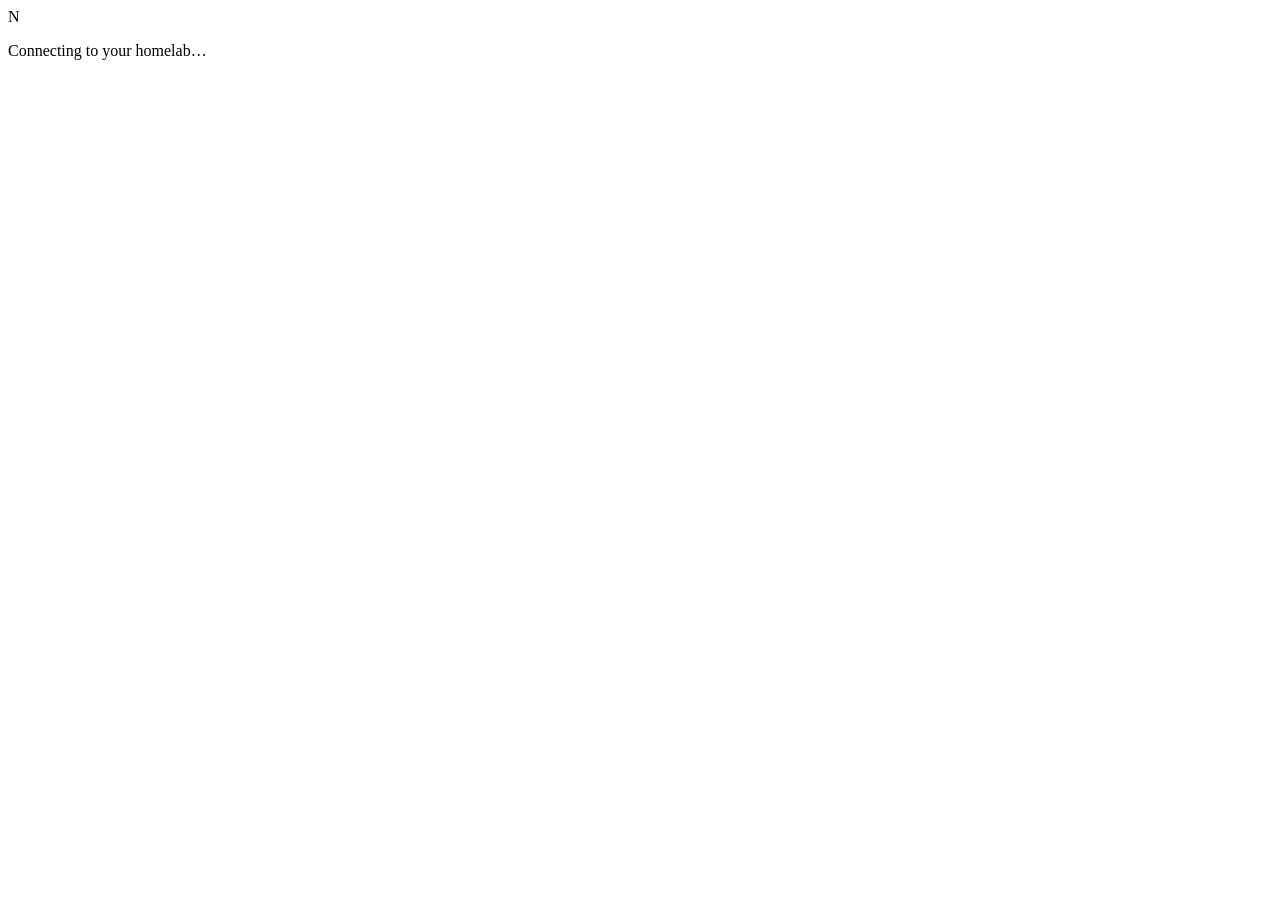
==== admin/static/index.html @ 4a8c11a8 "Complete guided installation, guarded upgrades, portal operations, roles and recovery workflows" ====
<!doctype html>
<html lang="en"><head><meta charset="utf-8"><meta name="viewport" content="width=device-width,initial-scale=1"><title>Nixlab · Homelab control</title><link rel="stylesheet" href="/style.css"><script src="/operations.js" defer></script><script src="/app.js" defer></script></head>
<body><div id="app"><main class="loading"><span class="mark">N</span><p>Connecting to your homelab…</p></main></div><div id="toast" role="status" aria-live="polite"></div></body></html>
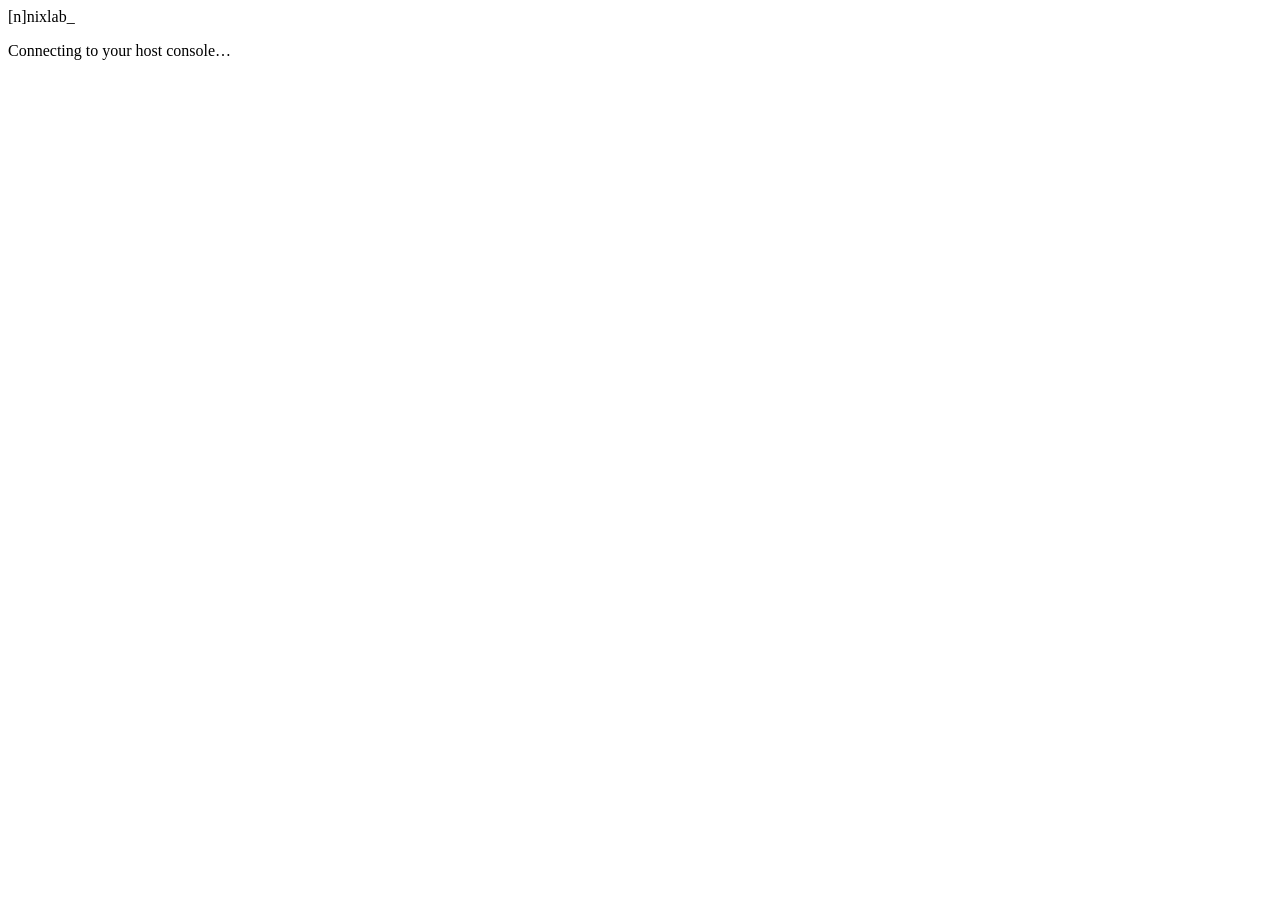
==== commit 427476e5: "Unify host web console and public website branding with shared offline assets" ====
--- a/admin/static/index.html
+++ b/admin/static/index.html
@@ -1,3 +1,3 @@
 <!doctype html>
-<html lang="en"><head><meta charset="utf-8"><meta name="viewport" content="width=device-width,initial-scale=1"><title>Nixlab · Homelab control</title><link rel="stylesheet" href="/style.css"><script src="/operations.js" defer></script><script src="/app.js" defer></script></head>
-<body><div id="app"><main class="loading"><span class="mark">N</span><p>Connecting to your homelab…</p></main></div><div id="toast" role="status" aria-live="polite"></div></body></html>
+<html lang="en"><head><meta charset="utf-8"><meta name="viewport" content="width=device-width,initial-scale=1"><meta name="theme-color" content="#111310"><meta name="description" content="Nixlab private host console — declarative infrastructure, ordinary human consequences."><title>Nixlab · Host console</title><link rel="icon" href="/favicon.svg" type="image/svg+xml"><link rel="stylesheet" href="/brand.css"><link rel="stylesheet" href="/style.css"><script src="/api.js" defer></script><script src="/foundation.js" defer></script><script src="/operations.js" defer></script><script src="/events.js" defer></script><script src="/app.js" defer></script></head>
+<body><div id="app"><main class="loading"><div class="brand"><span class="brand-mark" aria-hidden="true">[n]</span><span>nixlab<span class="brand-cursor" aria-hidden="true">_</span></span></div><p>Connecting to your host console…</p></main></div><div id="toast" role="status" aria-live="polite"></div></body></html>
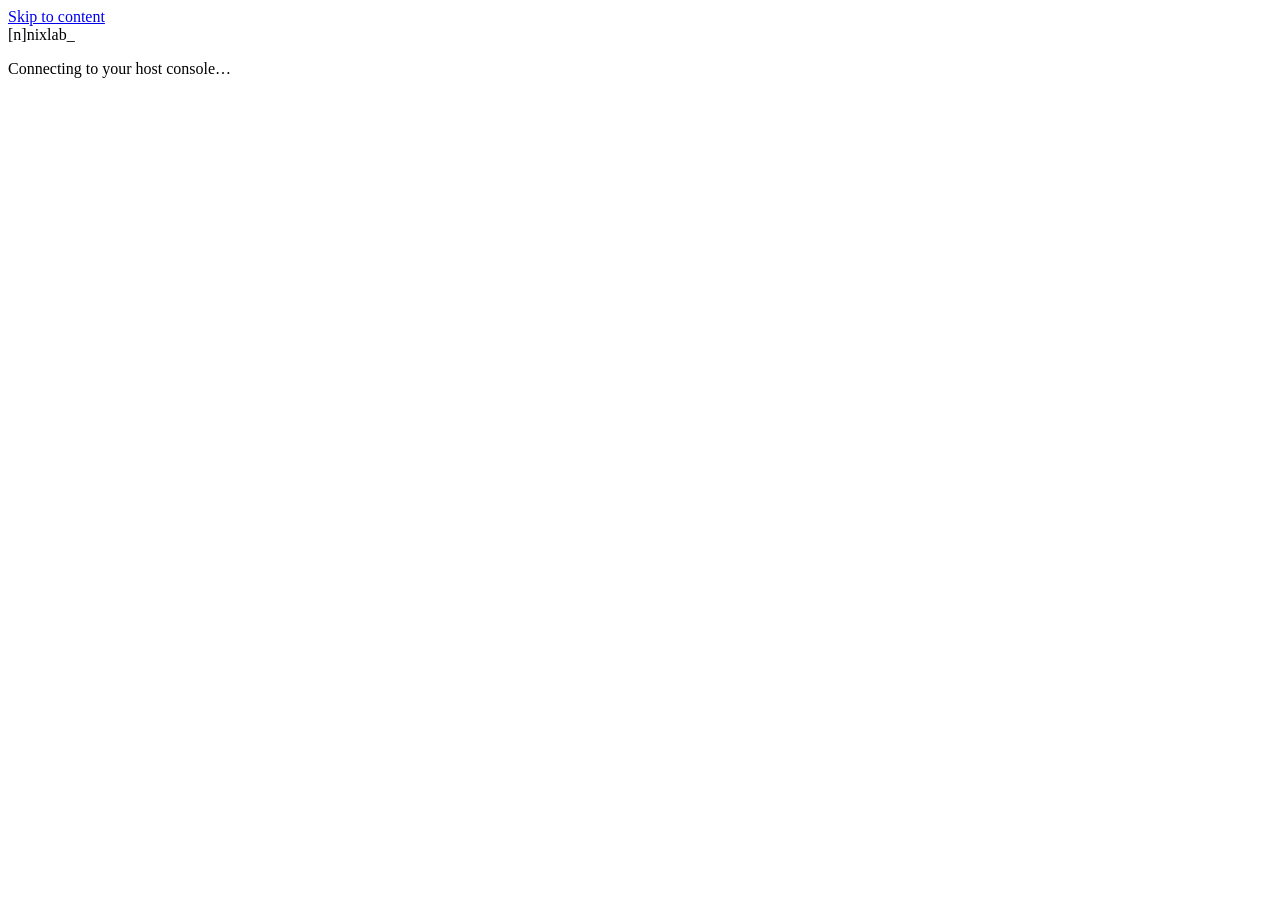
==== commit f307a6f3: "ui: add accessible entry landmark and new theme default" ====
--- a/admin/static/index.html
+++ b/admin/static/index.html
@@ -1,3 +1,3 @@
 <!doctype html>
-<html lang="en"><head><meta charset="utf-8"><meta name="viewport" content="width=device-width,initial-scale=1"><meta name="theme-color" content="#111310"><meta name="description" content="Nixlab private host console — declarative infrastructure, ordinary human consequences."><title>Nixlab · Host console</title><link rel="icon" href="/favicon.svg" type="image/svg+xml"><link rel="stylesheet" href="/brand.css"><link rel="stylesheet" href="/style.css"><script src="/api.js" defer></script><script src="/foundation.js" defer></script><script src="/operations.js" defer></script><script src="/events.js" defer></script><script src="/app.js" defer></script></head>
-<body><div id="app"><main class="loading"><div class="brand"><span class="brand-mark" aria-hidden="true">[n]</span><span>nixlab<span class="brand-cursor" aria-hidden="true">_</span></span></div><p>Connecting to your host console…</p></main></div><div id="toast" role="status" aria-live="polite"></div></body></html>
+<html lang="en" data-theme="dark"><head><meta charset="utf-8"><meta name="viewport" content="width=device-width,initial-scale=1"><meta name="theme-color" content="#0e1116"><meta name="description" content="NixLab private NixOS hypervisor console — guests, networking, backups and native management tools."><title>Nixlab · Host console</title><link rel="icon" href="/favicon.svg" type="image/svg+xml"><link rel="stylesheet" href="/brand.css"><link rel="stylesheet" href="/style.css"><script src="/projects.js" defer></script><script src="/api.js" defer></script><script src="/foundation.js" defer></script><script src="/operations.js" defer></script><script src="/events.js" defer></script><script src="/commands.js" defer></script><script src="/app.js" defer></script></head>
+<body><a class="skip-link" href="#main">Skip to content</a><div id="app"><main class="loading"><div class="brand"><span class="brand-mark" aria-hidden="true">[n]</span><span>nixlab<span class="brand-cursor" aria-hidden="true">_</span></span></div><p>Connecting to your host console…</p></main></div><div id="toast" role="status" aria-live="polite"></div></body></html>
